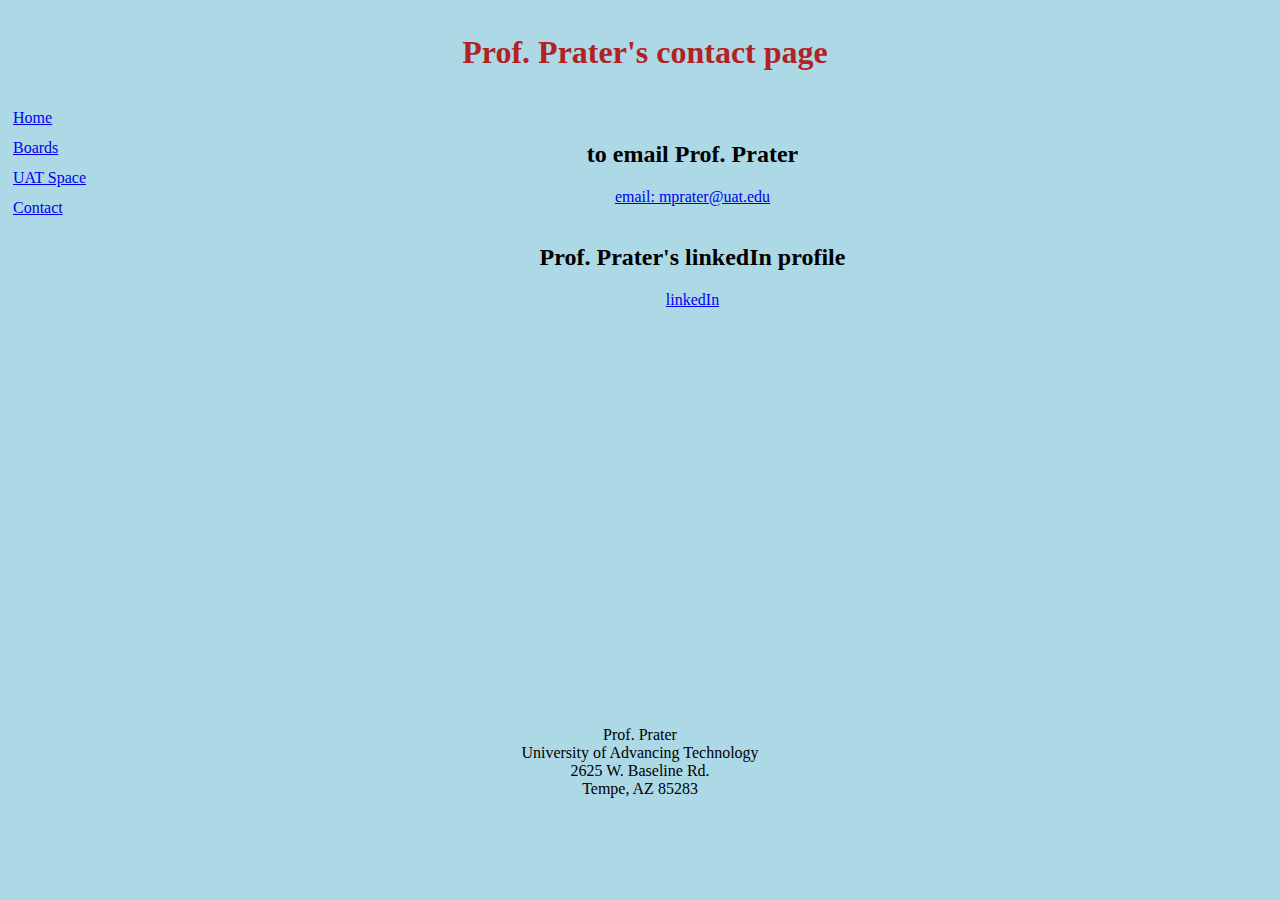
==== contact.html @ a4ef73a7 "Add files via upload" ====
<!DOCTYPE html>
<html>

<head>
    <link rel="stylesheet" href="indexStyle.css">
    <title>Prof. Pater's Contact Page</title>
</head>

<body>
    <header>
        <h1>Prof. Prater's contact page</h1>
        
    </header>
    

    <nav>
        <a href="./index.html">Home</a><br>
        <a href="./boards.html">Boards</a><br>
        <a href="./UAT.html">UAT Space</a><br>
        <a href="./contact.html">Contact</a><br>
    </nav>
    <main>
        <br>
        <h2>to email Prof. Prater</h2>
        <a href="mailto:mprater@uat.edu">email: mprater@uat.edu</a><br>
        <br>
        <h2>Prof. Prater's linkedIn profile</h2>
        <a href="https://www.linkedin.com/in/matthew-prater-32b0727a/">linkedIn</a>
        <br>
        <br>
        </h3>
    </main>
    <footer>
        <br>
        <center>
            Prof. Prater<br>
            University of Advancing Technology<br>
            2625 W. Baseline Rd.<br>
            Tempe, AZ 85283
        </center>
    </footer>
</body>

</html>
---- indexStyle.css ----
body{
    background-color: lightblue;
    font-size: 16px;
}

header{
    width: 100%;
    color: firebrick;
    text-align: center;
    padding: 5px;
}

nav {
    line-height: 30px;
    height: 400px;
    width: 100px;
    padding: 5px;
    float: left;
}

main {
    
    height: 600px;
    padding: 5px;
    text-align: center;
    
}
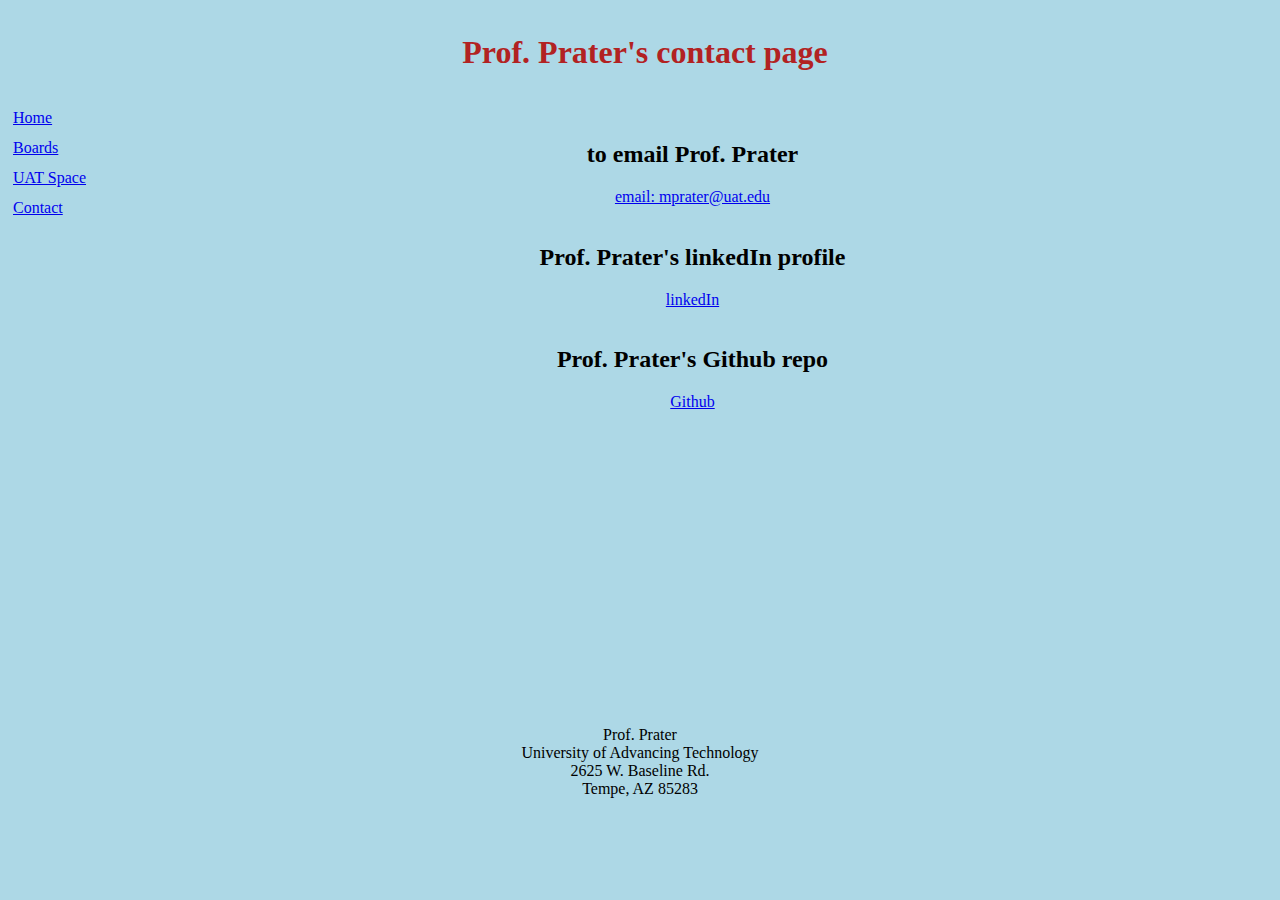
==== commit b7e9daaf: "Add files via upload" ====
--- a/contact.html
+++ b/contact.html
@@ -28,7 +28,8 @@
         <a href="https://www.linkedin.com/in/matthew-prater-32b0727a/">linkedIn</a>
         <br>
         <br>
-        </h3>
+        <h2>Prof. Prater's Github repo</h2>
+        <a href="https://github.com/praterma2">Github</a>
     </main>
     <footer>
         <br>
